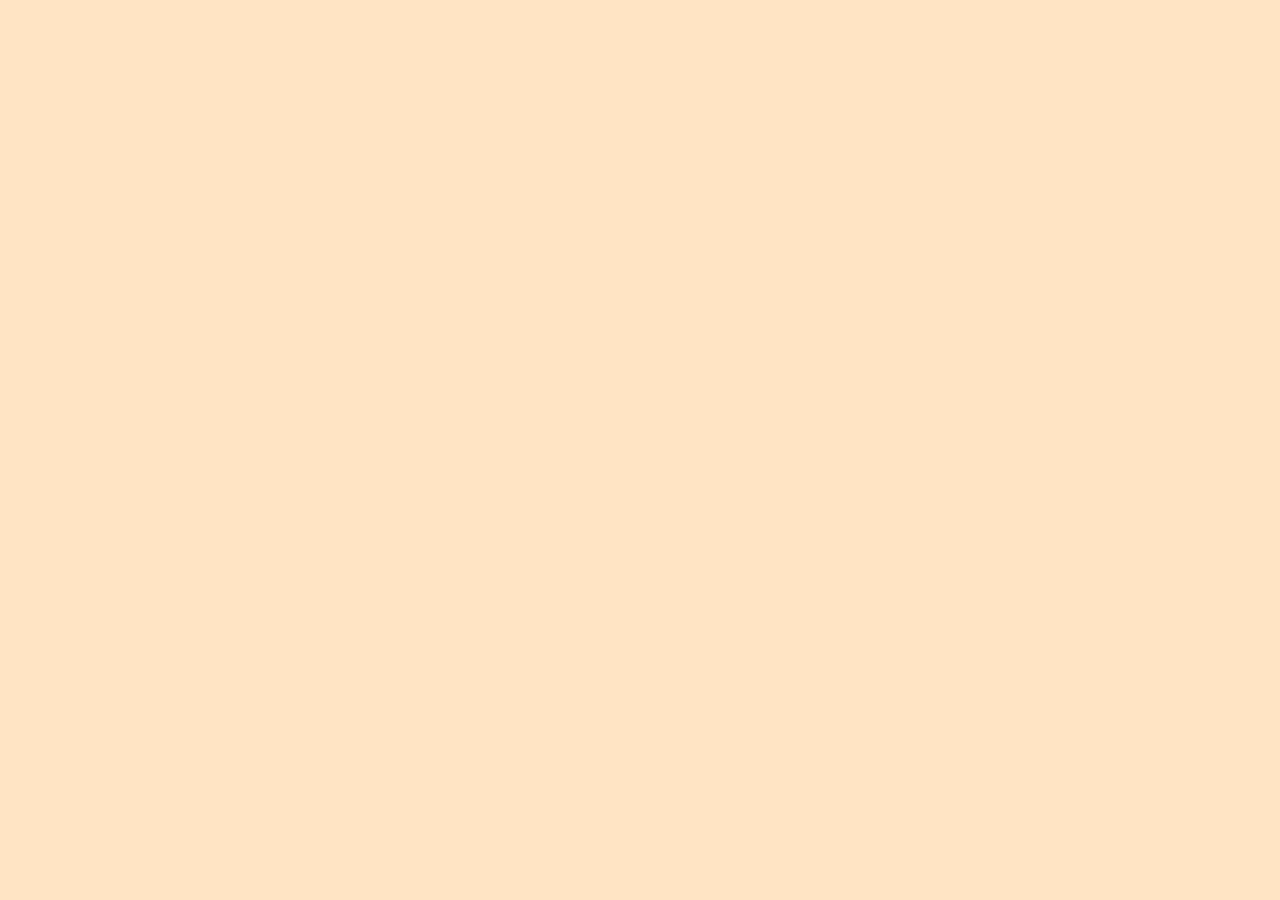
==== class/index.html @ d8494dea "fix code" ====
<!doctype html>
<html>
<head>
	<meta charset="utf-8">
	<link href="style.css" type="text/css" rel="stylesheet">
	<title>Array</title>	
</head>
<body>
	<script src="p5.min.js"></script>
    <script src="thing.js"></script>
    <script src=""
	<script src="sketch.js"></script>
</body>
</html>
---- class/style.css ----
body {background-color: bisque;
    
margin: 0;
}
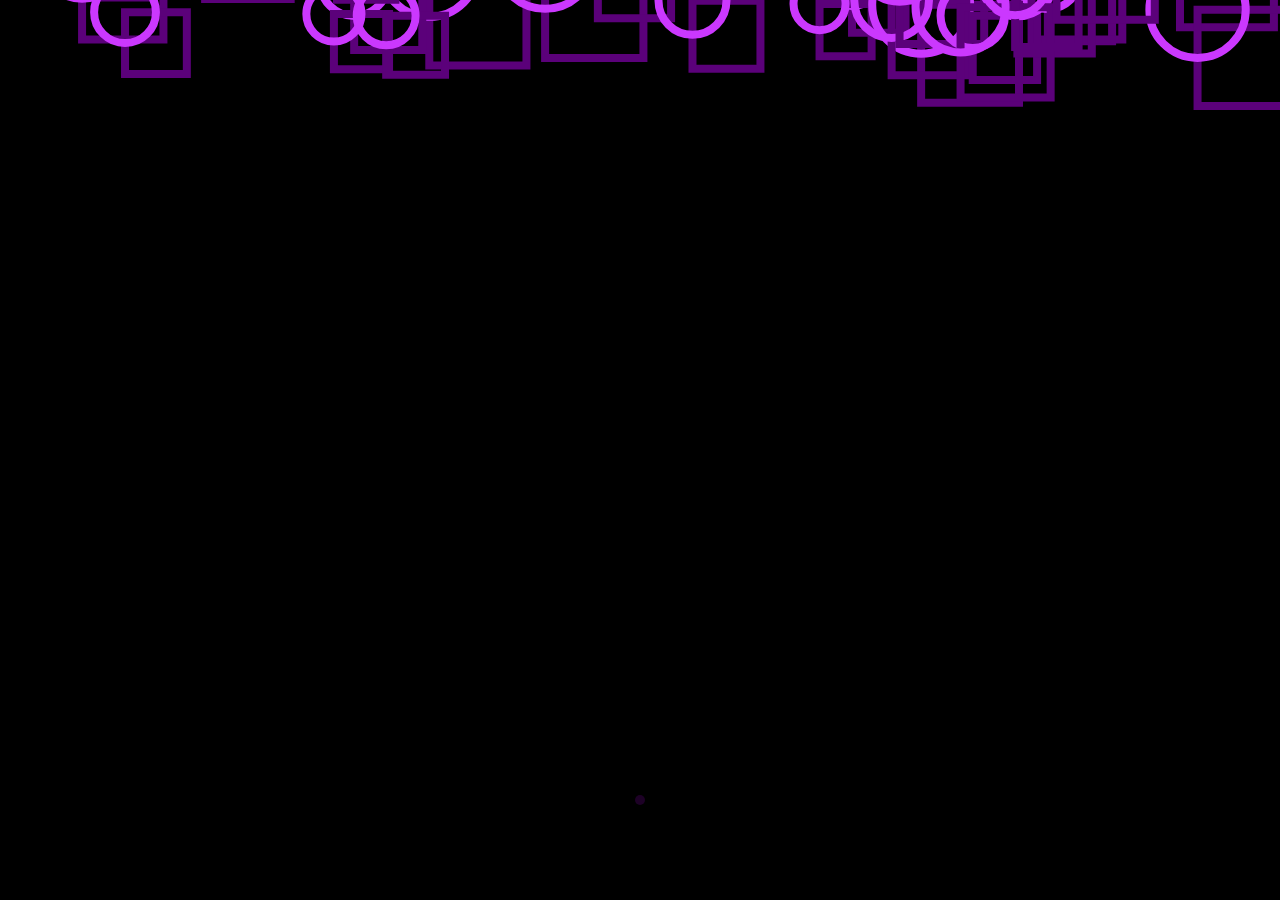
==== commit 8500c239: "change name" ====
--- a/class/index.html
+++ b/class/index.html
@@ -3,12 +3,13 @@
 <head>
 	<meta charset="utf-8">
 	<link href="style.css" type="text/css" rel="stylesheet">
-	<title>Array</title>	
+	<title>Class</title>	
 </head>
 <body>
 	<script src="p5.min.js"></script>
-    <script src="thing.js"></script>
-    <script src=""
+	<script src="Thing.js"></script>
+	<script src="Asteroid.js"></script>
+	<script src="Spaceship.js"></script>
 	<script src="sketch.js"></script>
 </body>
 </html>--- a/class/style.css
+++ b/class/style.css
@@ -1,4 +1,68 @@
-body {background-color: bisque;
-    
-margin: 0;
-}+body {
+	margin: 0;	
+}
+
+p {
+	font-size: 2em;
+	font-family: fantasy;
+	color: white;
+	margin: 0;
+	position: absolute;
+}
+
+input {
+	position: absolute;
+}
+
+canvas {
+	position: fixed;
+	z-index: -1;
+}
+
+/* styling range input */
+input[type=range] {
+  -webkit-appearance: none; /* Hides the slider so that custom slider can be made */
+  width: 100%; /* Specific width is required for Firefox. */
+  background: transparent; /* Otherwise white in Chrome */
+}
+
+input[type=range] {
+	width: 100px;
+}
+
+
+input[type=range]::-webkit-slider-thumb {
+  -webkit-appearance: none;
+}
+
+input[type=range]:focus {
+  outline: none; /* Removes the blue border. You should probably do some kind of focus styling for accessibility reasons though. */
+}
+
+input[type=range]::-ms-track {
+  width: 100%;
+  cursor: pointer;
+
+  /* Hides the slider so custom styles can be added */
+  background: transparent; 
+  border-color: transparent;
+  color: transparent;
+}
+
+input[type=range]::-webkit-slider-thumb {
+	width: 20px;
+	height: 20px;
+	background-color: white;
+	margin-top: -5px;
+}
+
+input[type=range]::-webkit-slider-thumb:hover {
+	background-color: red;
+}
+
+input[type=range]::-webkit-slider-runnable-track {
+	background-color: white;
+	width: 100px;
+	height: 10px;
+	
+}
